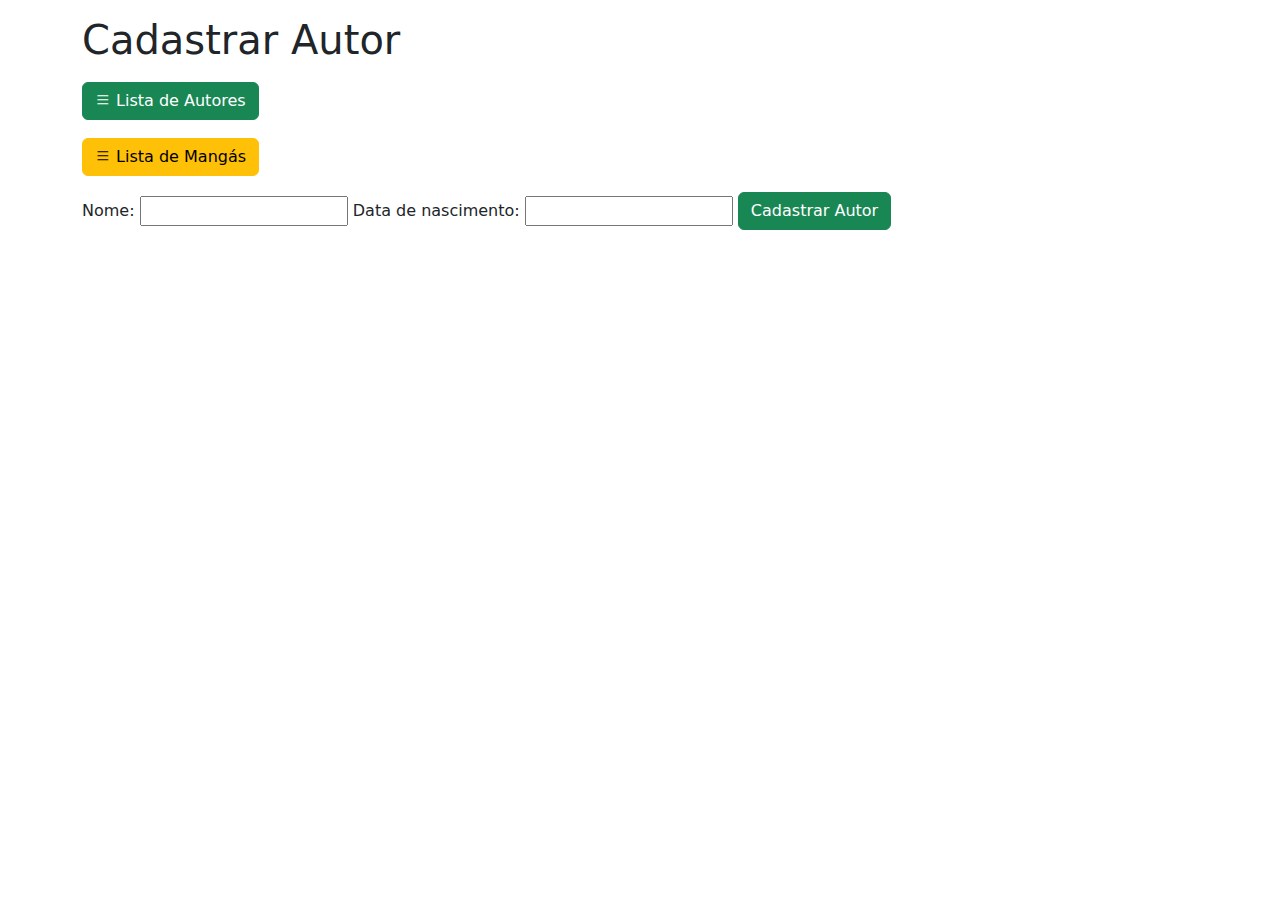
==== src/main/resources/templates/autor/formAutor.html @ 32d93647 "Criação da entidade autor" ====
<!DOCTYPE html>
<html lang="pt-br" xmlns:th="http://thymeleaf.org"
      xmlns:layout="http://www.ultraq.net.nz/thymeleaf/layout">
<head>
    <meta charset="UTF-8">
    <title>Cadastrar Mangá</title>
    <meta name="viewport" content="width=device-width, initial-scale=1">
    <!-- Bootstrap CSS -->
    <link rel="stylesheet" href="https://cdn.jsdelivr.net/npm/bootstrap@5.0.2/dist/css/bootstrap.min.css">
    <!-- Bootstrap Font Icon CSS -->
    <link rel="stylesheet" href="https://cdn.jsdelivr.net/npm/bootstrap-icons@1.5.0/font/bootstrap-icons.css">
    <link rel="stylesheet" href="style.css">
</head>
<body>



<div class="container">

    <h1 class="my-3">Cadastrar Autor</h1>
    <h2 class="my-3"><a href="/autor" class="btn btn-success"><i class="bi-list"></i> Lista de Autores</a></h2>
    <h2 class="my-3"><a href="/mangas" class="btn btn-warning"><i class="bi-list"></i> Lista de Mangás</a></h2>

    <form method="post">
        Nome: <input type="text" value="" name="nome"/>
        Data de nascimento: <input type="text" value="" name="dt_nasc"/>
        <button type="submit" class="btn btn-success">Cadastrar Autor</button>
    </form>
</div>


<!-- Bootstrap JS Bundle with Popper -->
<script src="https://cdn.jsdelivr.net/npm/bootstrap@5.0.2/dist/js/bootstrap.bundle.min.js"></script>
</body>
</html>
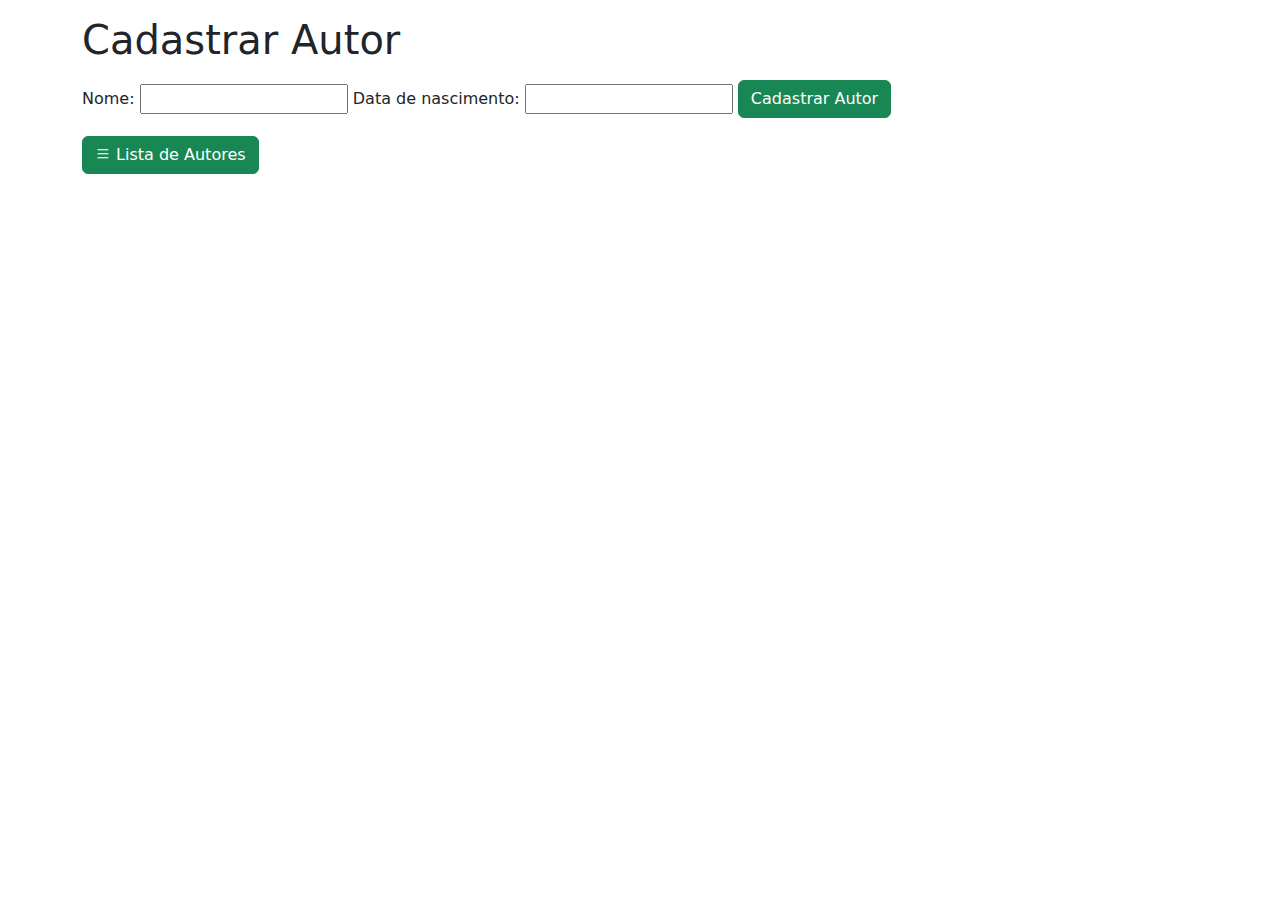
==== commit 858c9fd3: "Listagem de autores na página e criação de links com id dos autores" ====
--- a/src/main/resources/templates/autor/formAutor.html
+++ b/src/main/resources/templates/autor/formAutor.html
@@ -18,14 +18,14 @@
 <div class="container">
 
     <h1 class="my-3">Cadastrar Autor</h1>
-    <h2 class="my-3"><a href="/autor" class="btn btn-success"><i class="bi-list"></i> Lista de Autores</a></h2>
-    <h2 class="my-3"><a href="/mangas" class="btn btn-warning"><i class="bi-list"></i> Lista de Mangás</a></h2>
 
     <form method="post">
         Nome: <input type="text" value="" name="nome"/>
         Data de nascimento: <input type="text" value="" name="dt_nasc"/>
         <button type="submit" class="btn btn-success">Cadastrar Autor</button>
     </form>
+
+    <h2 class="my-3"><a href="/autor" class="btn btn-success"><i class="bi-list"></i> Lista de Autores</a></h2>
 </div>
 
 
